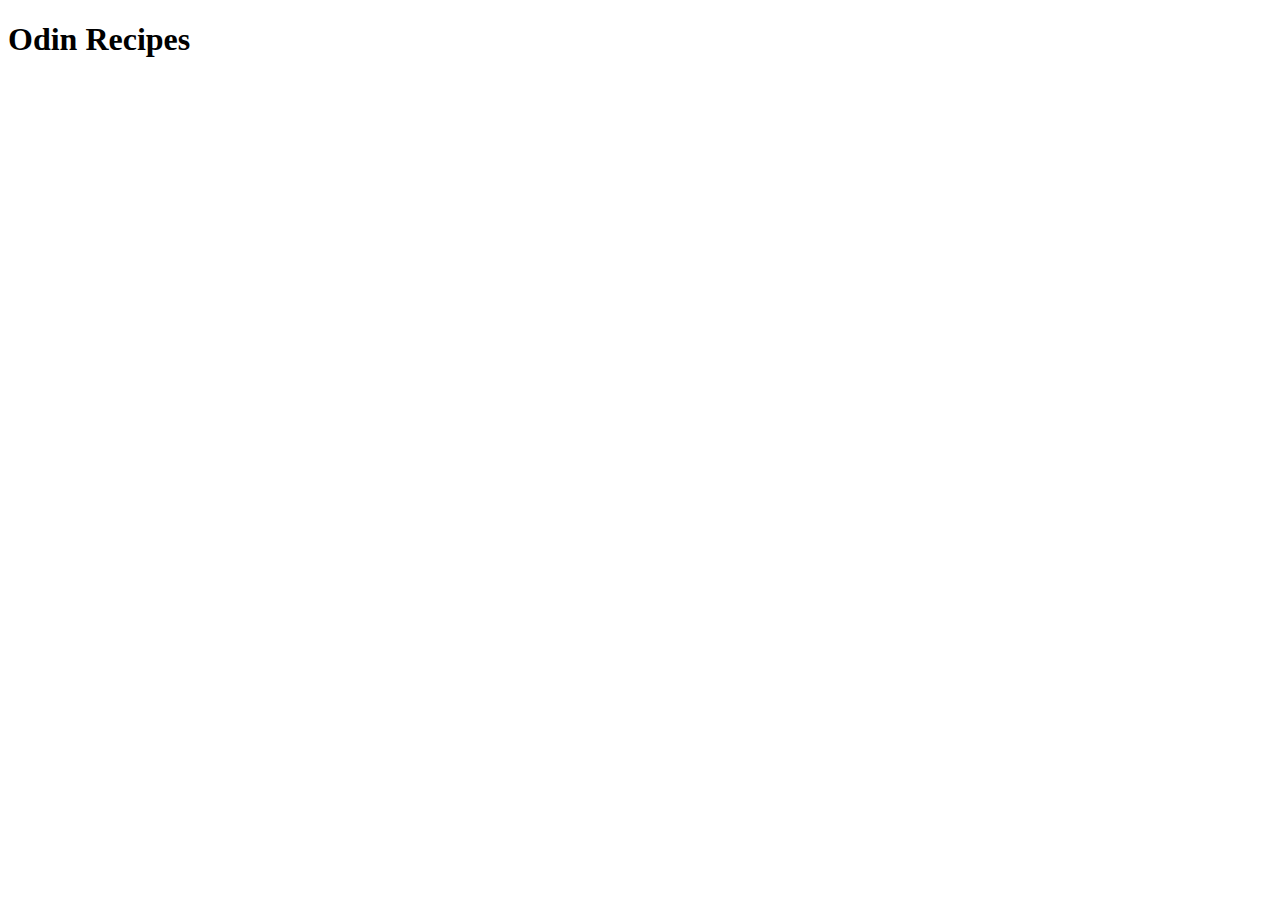
==== index.html @ ba5389dc "Adding index.html" ====
<!DOCTYPE html>
<html lang="en">
  <head>
    <meta charset="UTF-8" />
    <meta http-equiv="X-UA-Compatible" content="IE=edge" />
    <meta name="viewport" content="width=device-width, initial-scale=1.0" />
    <title>Odin Recipes</title>
  </head>
  <body>
    <h1>Odin Recipes</h1>
  </body>
</html>
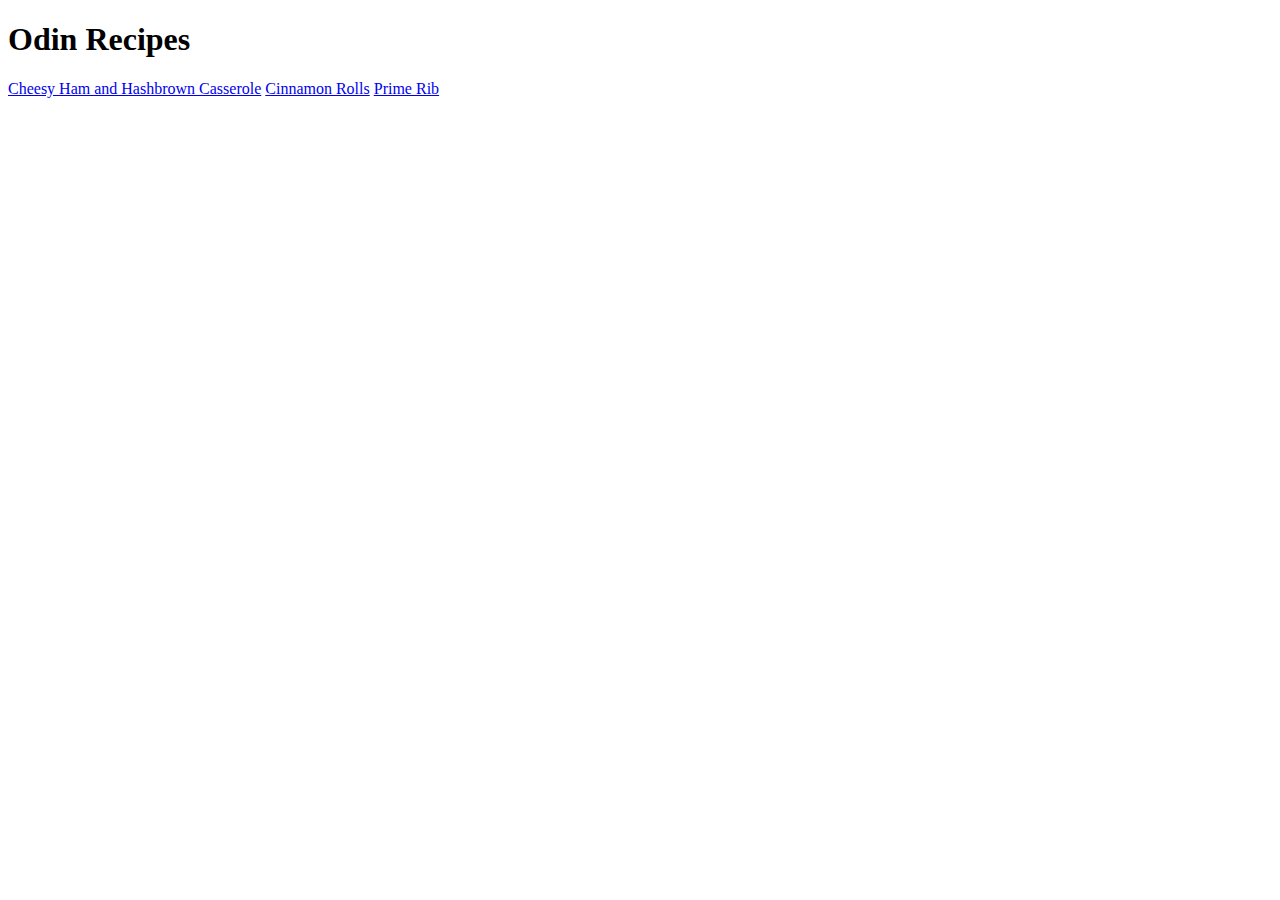
==== commit 485fea75: "Adding more recipe pages and links on index.html" ====
--- a/index.html
+++ b/index.html
@@ -8,5 +8,8 @@
   </head>
   <body>
     <h1>Odin Recipes</h1>
+    <a href="./recipes/hamcasserole.html">Cheesy Ham and Hashbrown Casserole</a>
+    <a href="./recipes/cinnamonroll.html">Cinnamon Rolls</a>
+    <a href="./recipes/primerib.html">Prime Rib</a>
   </body>
 </html>
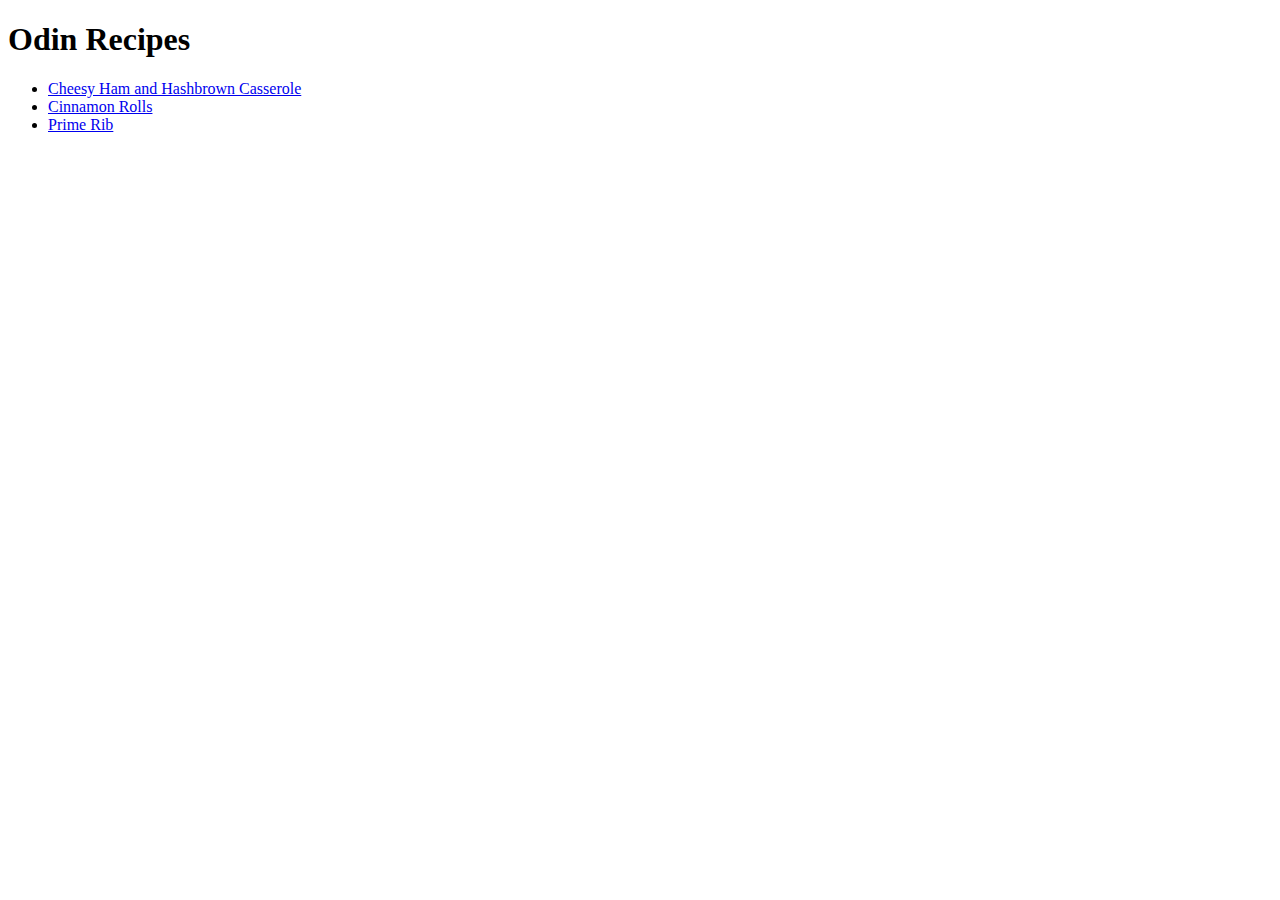
==== commit c9c39c01: "making index.html links into a list" ====
--- a/index.html
+++ b/index.html
@@ -8,8 +8,14 @@
   </head>
   <body>
     <h1>Odin Recipes</h1>
-    <a href="./recipes/hamcasserole.html">Cheesy Ham and Hashbrown Casserole</a>
-    <a href="./recipes/cinnamonroll.html">Cinnamon Rolls</a>
-    <a href="./recipes/primerib.html">Prime Rib</a>
+    <ul>
+      <li>
+        <a href="./recipes/hamcasserole.html"
+          >Cheesy Ham and Hashbrown Casserole</a
+        >
+      </li>
+      <li><a href="./recipes/cinnamonroll.html">Cinnamon Rolls</a></li>
+      <li><a href="./recipes/primerib.html">Prime Rib</a></li>
+    </ul>
   </body>
 </html>
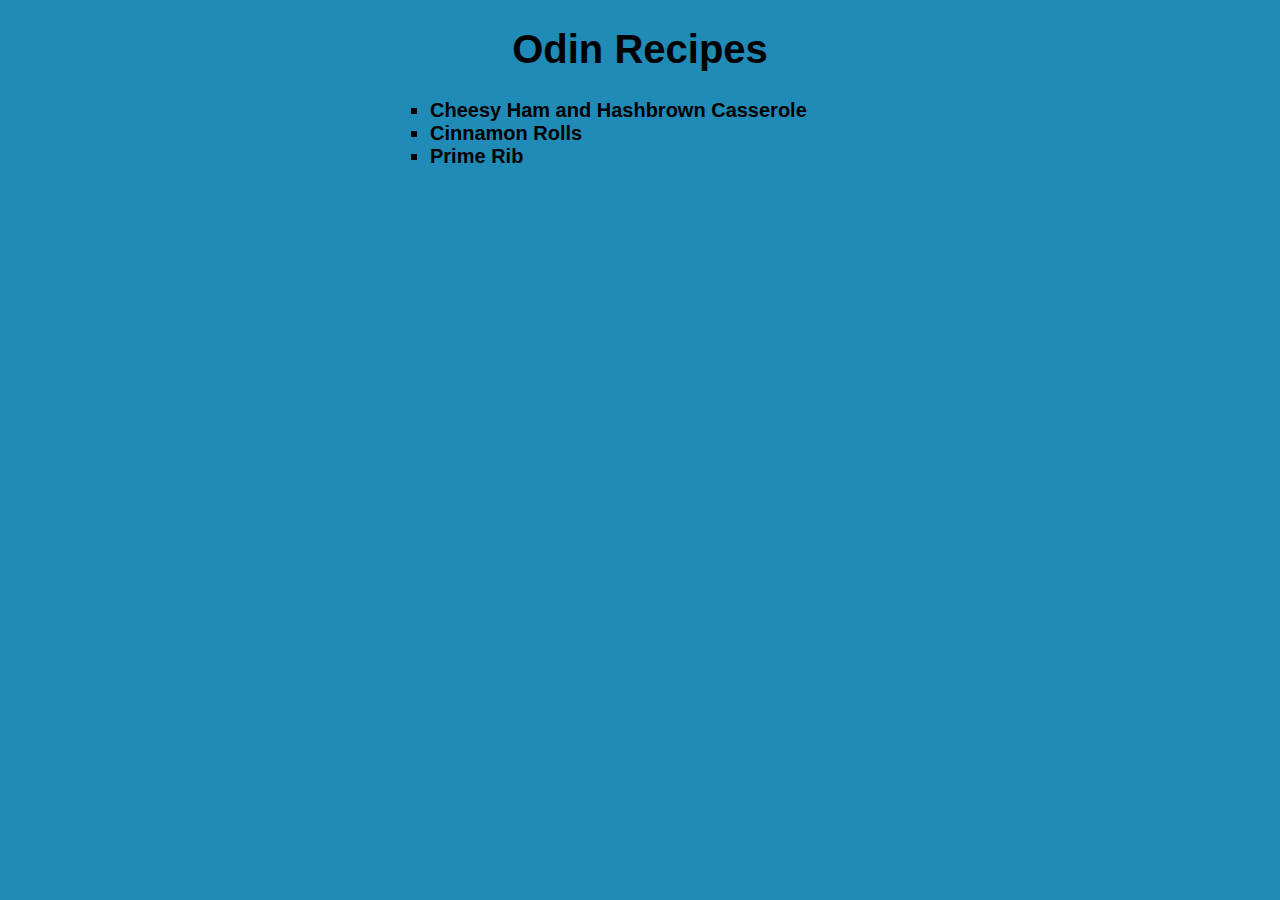
==== commit c5be8a69: "adding styles throughout all pages using single style sheet" ====
--- a/index.html
+++ b/index.html
@@ -5,17 +5,20 @@
     <meta http-equiv="X-UA-Compatible" content="IE=edge" />
     <meta name="viewport" content="width=device-width, initial-scale=1.0" />
     <title>Odin Recipes</title>
+    <link rel="stylesheet" href="./style.css" />
   </head>
   <body>
     <h1>Odin Recipes</h1>
-    <ul>
-      <li>
-        <a href="./recipes/hamcasserole.html"
-          >Cheesy Ham and Hashbrown Casserole</a
-        >
-      </li>
-      <li><a href="./recipes/cinnamonroll.html">Cinnamon Rolls</a></li>
-      <li><a href="./recipes/primerib.html">Prime Rib</a></li>
-    </ul>
+    <div>
+      <ul>
+        <li>
+          <a href="./recipes/hamcasserole.html"
+            >Cheesy Ham and Hashbrown Casserole</a
+          >
+        </li>
+        <li><a href="./recipes/cinnamonroll.html">Cinnamon Rolls</a></li>
+        <li><a href="./recipes/primerib.html">Prime Rib</a></li>
+      </ul>
+    </div>
   </body>
 </html>
--- a/style.css
+++ b/style.css
@@ -0,0 +1,49 @@
+html {
+  background-color: #208bb6;
+  font-family: Arial, Helvetica, sans-serif;
+}
+
+h1 {
+  font-size: 40px;
+  font-weight: 800;
+  text-align: center;
+}
+
+ul {
+  list-style-type: square;
+}
+
+li {
+  font-size: 20px;
+  font-weight: 600;
+  text-align: left;
+}
+
+a {
+  color: #000;
+  text-decoration: none;
+  font-size: 20px;
+  font-weight: 600;
+}
+
+a:hover {
+  color: rgb(160, 10, 10);
+  text-decoration: underline;
+}
+
+div {
+  width: 500px;
+  margin: 0 auto;
+}
+
+img {
+  width: 500px;
+  height: auto;
+  justify-content: center;
+  align-items: center;
+}
+
+h2 {
+  font-size: 30px;
+  font-weight: 800;
+}
